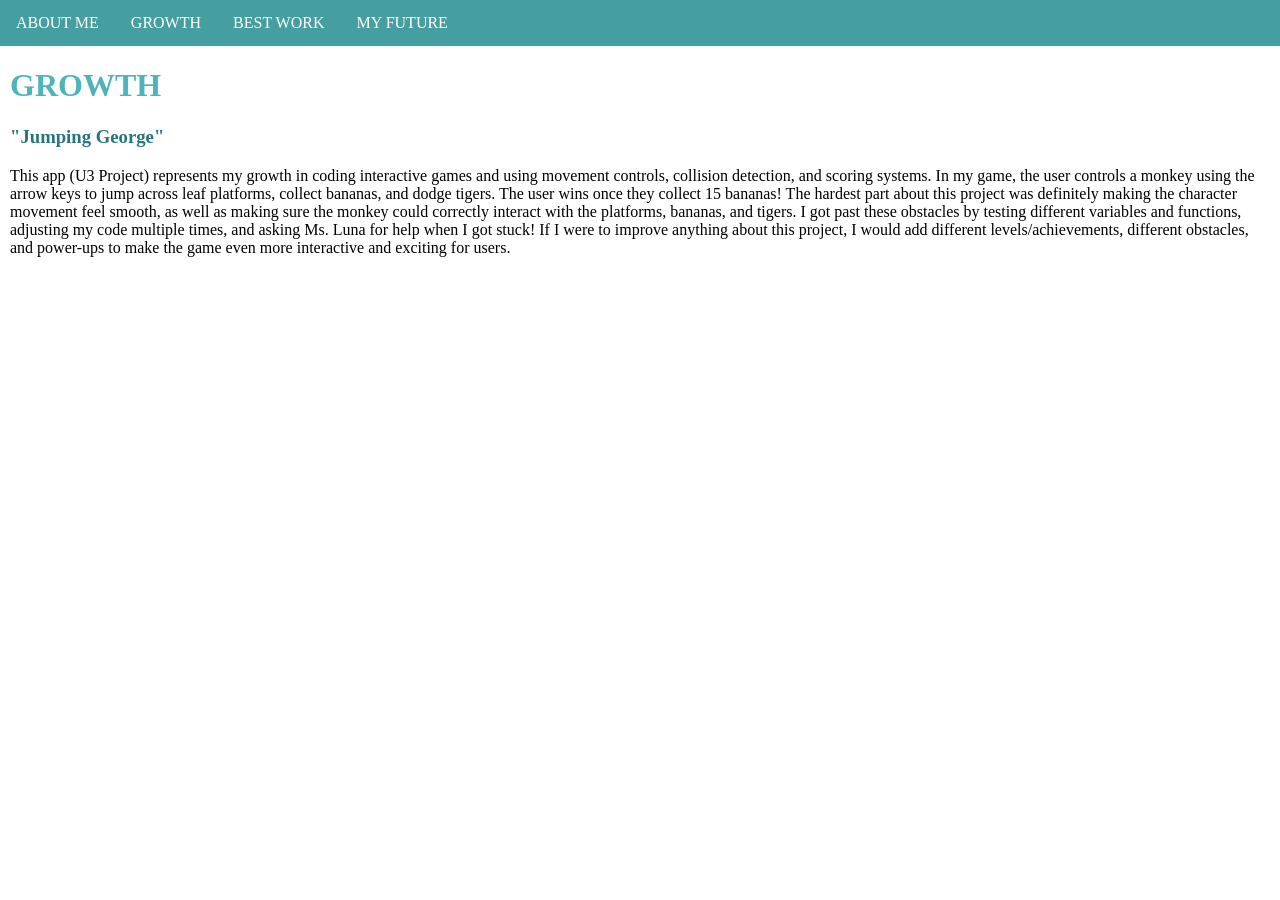
==== growth.html @ c0d71bf7 "Add files via upload" ====
<html>
<body>
  <link rel="stylesheet" href="growth.css">
<ul>
  <li><a href="index.html">ABOUT ME</a></li>
  <li><a href="growth.html">GROWTH</a></li>
  <li><a href="bestwork.html">BEST WORK</a></li>
  <li><a href="myfuture.html">MY FUTURE</a></li>
</ul>
<h1>GROWTH</h1>
<h3>"Jumping George"</h3>
<p>This app (U3 Project) represents my growth in coding interactive games and using movement controls, collision detection, and scoring systems. In my game, the user controls a monkey using the arrow keys to jump across leaf platforms, collect bananas, and dodge tigers. The user wins once they collect 15 bananas! 
The hardest part about this project was definitely making the character movement feel smooth, as well as making sure the monkey could correctly interact with the platforms, bananas, and tigers. I got past these obstacles by testing different variables and functions, adjusting my code multiple times, and asking Ms. Luna for help when I got stuck! If I were to improve anything about this project, I would add different levels/achievements, different obstacles, and power-ups to make the game even more interactive and exciting for users.</p>
<br>
<iframe class="gameApp" width="400" height="400" style="border: 0px;" src="https://studio.code.org/projects/gamelab/677657fc-2d06-471c-8ae3-d48adcfd5c6a"></iframe>
</body>
</html>
---- growth.css ----
h1{
  color: #4eb4bc;
  text-indent: 10px;
}
h3{
  color: #27767c;
  text-indent: 10px;
}
body {
  margin: 0;
  padding: 0;
}
h2, p {
  margin: 10px;
}
ul {
  list-style-type: none;
  margin: 0;
  padding: 0;
  overflow: hidden;
  background-color: #459fa1;
}
ul li {
  float: left;
}
ul li a {
  display: block;
  color: white;
  text-align: center;
  padding: 14px 16px;
  text-decoration: none;
}
ul li a:hover {
  background-color: #bbe2e2;
}
ul li a.active {
  background-color: #04AA6D;
}
ul {
  position: sticky;
  top: 0;
}
.gameApp{
  display: block;
  margin: 20px auto;
  width: 30%;
  height: 50%;
}
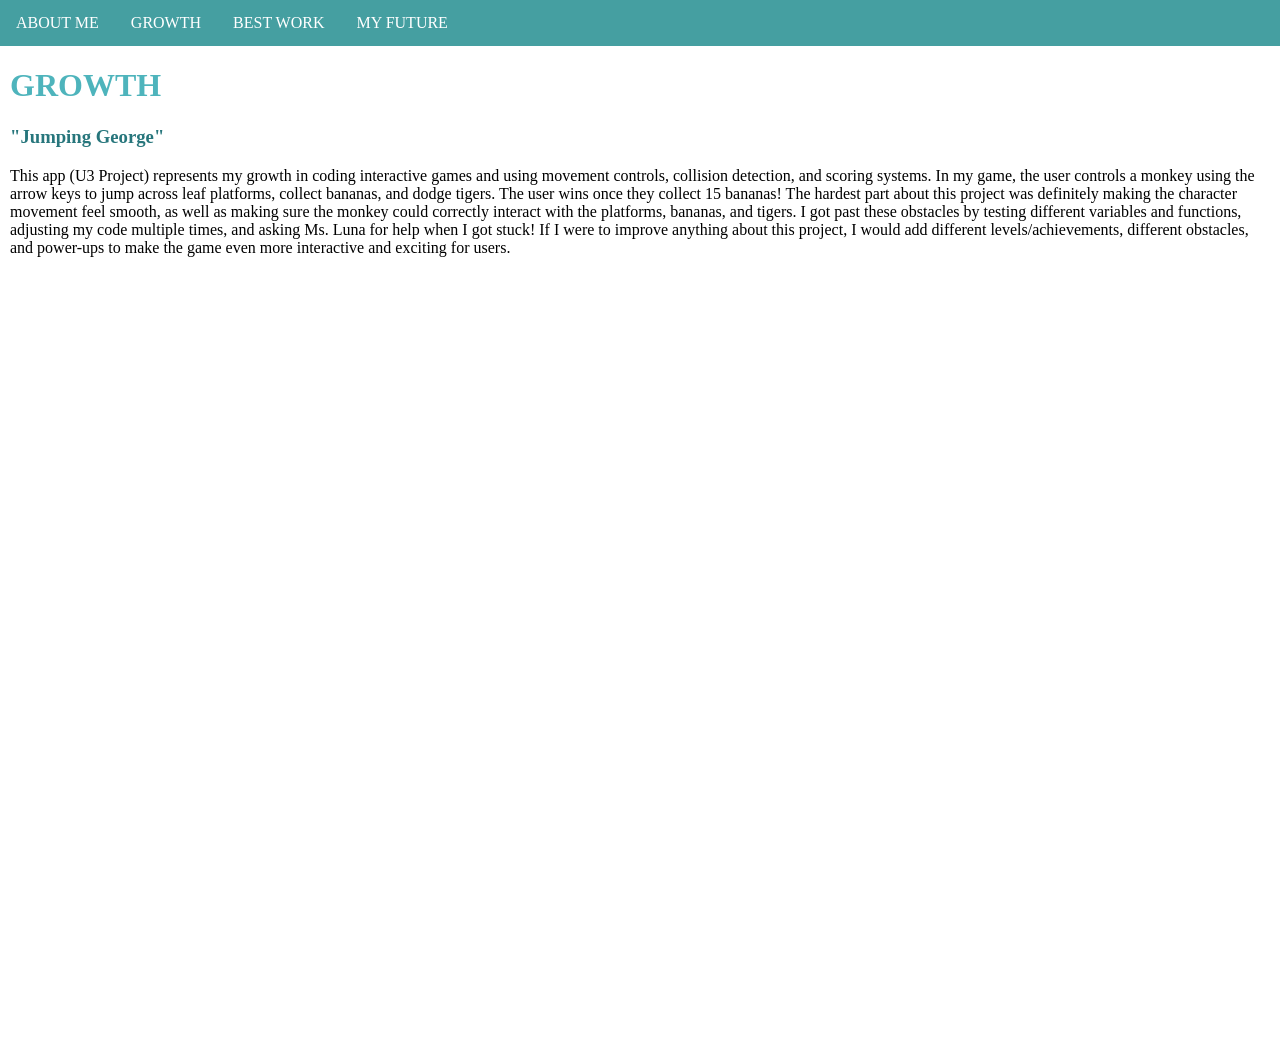
==== commit 6da8dfe9: "Update growth.html" ====
--- a/growth.html
+++ b/growth.html
@@ -12,6 +12,6 @@
 <p>This app (U3 Project) represents my growth in coding interactive games and using movement controls, collision detection, and scoring systems. In my game, the user controls a monkey using the arrow keys to jump across leaf platforms, collect bananas, and dodge tigers. The user wins once they collect 15 bananas! 
 The hardest part about this project was definitely making the character movement feel smooth, as well as making sure the monkey could correctly interact with the platforms, bananas, and tigers. I got past these obstacles by testing different variables and functions, adjusting my code multiple times, and asking Ms. Luna for help when I got stuck! If I were to improve anything about this project, I would add different levels/achievements, different obstacles, and power-ups to make the game even more interactive and exciting for users.</p>
 <br>
-<iframe class="gameApp" width="400" height="400" style="border: 0px;" src="https://studio.code.org/projects/gamelab/677657fc-2d06-471c-8ae3-d48adcfd5c6a"></iframe>
+<iframe width="440" height="757" style="border: 0px;" src="https://studio.code.org/projects/gamelab/677657fc-2d06-471c-8ae3-d48adcfd5c6a/embed"></iframe>
 </body>
-</html>+</html>
